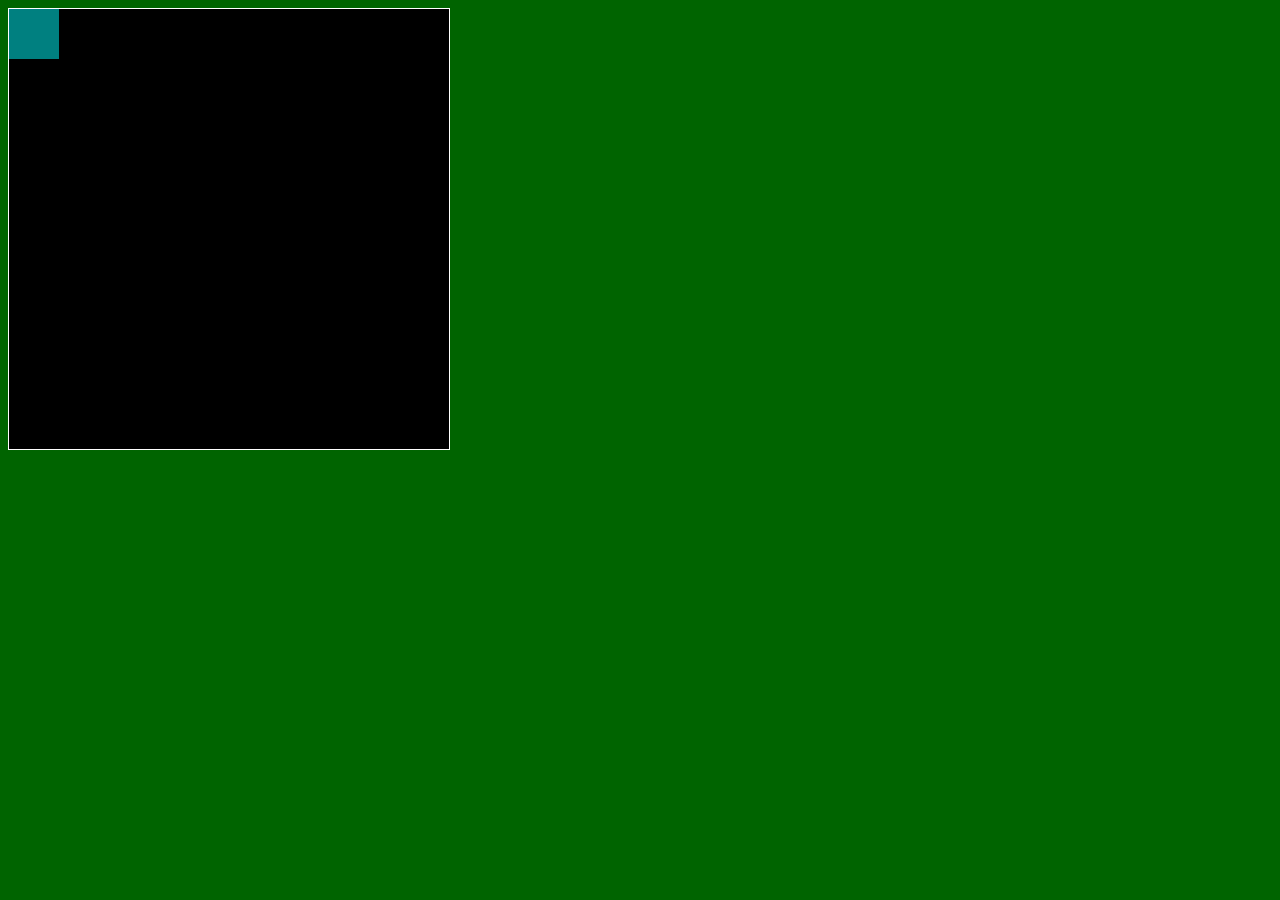
==== asd-projects/pong/index.html @ fb392a96 "finish data shapes" ====
<!DOCTYPE html>
<html>
  <head>
    <title>Title</title>
    <!-- Load CSS files -->
    <link rel="stylesheet" type="text/css" href="index.css">
    
    <!-- Load JavaScript files -->
    <script src="jquery.min.js"></script>
    <script src="index.js"></script>
  </head>
  
  <body>
    <div id='board'>
      <div id='gameItem'></div>
    </div>
  </body>
</html>
---- asd-projects/pong/index.css ----
body {
  background-color: darkgreen;
}

#board {
  width: 440px;
  height: 440px;
  border: 1px solid white;
  background-color: black;
  position: relative;
}

#gameItem {
  background-color: teal;
  width: 50px;
  height: 50px;
  position: absolute;
/*   left: 100px; */  /* Uncomment if you want to set a "starting" position */
/*   top: 100px;  */  /* Uncomment if you want to set a "starting" position */
}
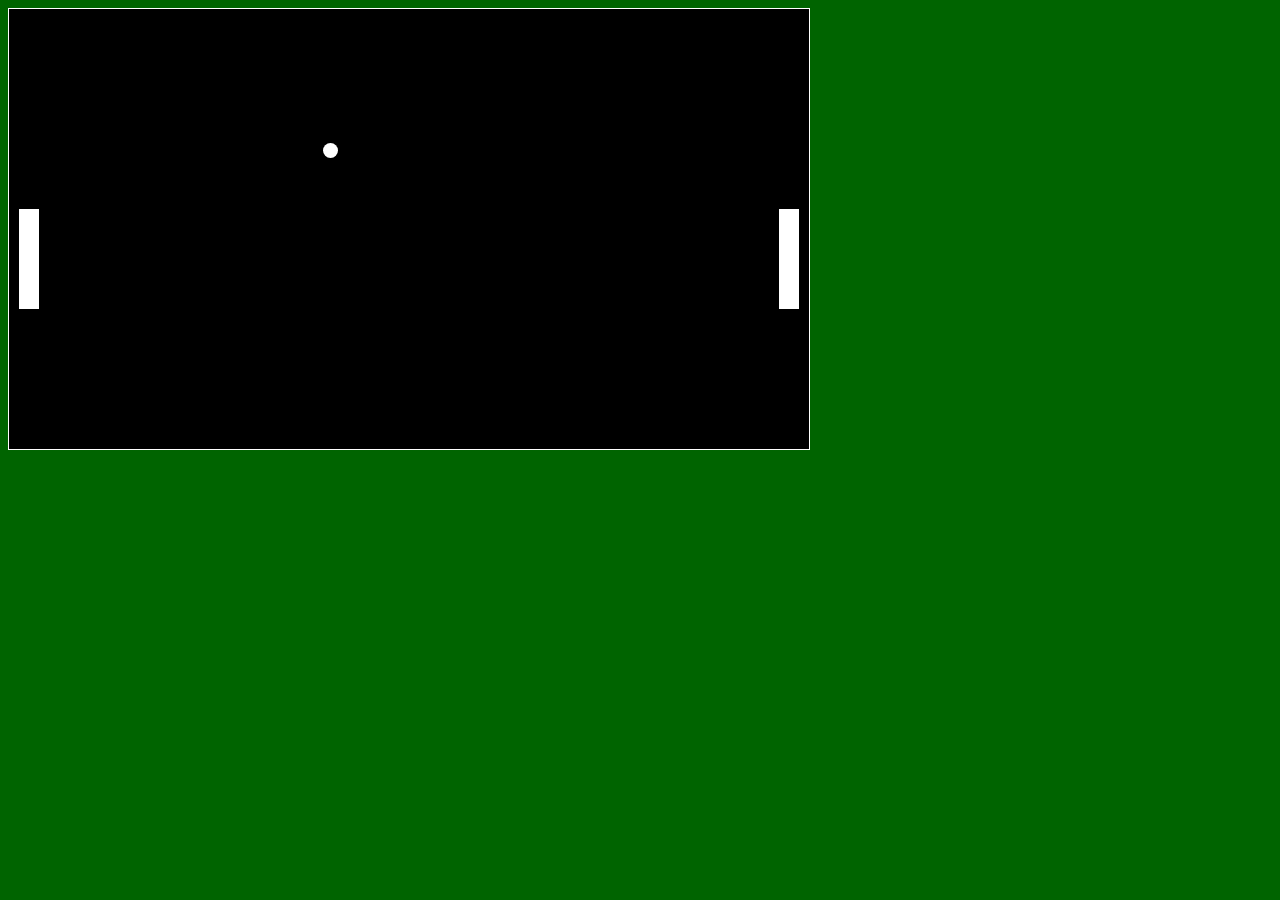
==== commit 5858c739: "saving pong" ====
--- a/asd-projects/pong/index.html
+++ b/asd-projects/pong/index.html
@@ -12,7 +12,10 @@
   
   <body>
     <div id='board'>
-      <div id='gameItem'></div>
+      <div id='paddleLeft'></div>
+      <div id='paddleRight'></div>
+      <div id='ball'></div>
+
     </div>
   </body>
 </html>
--- a/asd-projects/pong/index.css
+++ b/asd-projects/pong/index.css
@@ -4,18 +4,48 @@
 }
 
 #board {
-  width: 440px;
+  width: 800px;
   height: 440px;
   border: 1px solid white;
   background-color: black;
   position: relative;
 }
 
-#gameItem {
-  background-color: teal;
-  width: 50px;
-  height: 50px;
+
+#paddleLeft {
+  background-color: white;
+  width: 20px;
+  height: 100px;
   position: absolute;
-/*   left: 100px; */  /* Uncomment if you want to set a "starting" position */
-/*   top: 100px;  */  /* Uncomment if you want to set a "starting" position */
+  left: 10px;
+  top: 190px;
+  
+  
 }
+
+#paddleRight {
+  background-color: white;
+  width: 20px;
+  height: 100px;
+  position: absolute;
+  left: 860px;
+  top: 190px;
+  
+  
+}
+
+#ball {
+  background-color: white;
+  width: 15px;
+  height: 15px;
+  position: absolute;
+  border-radius: 20px;
+}
+
+#score {
+  background-color: white;
+  width: 15px;
+  height: 15px;
+  position: absolute;
+  border-radius: 20px;
+}
